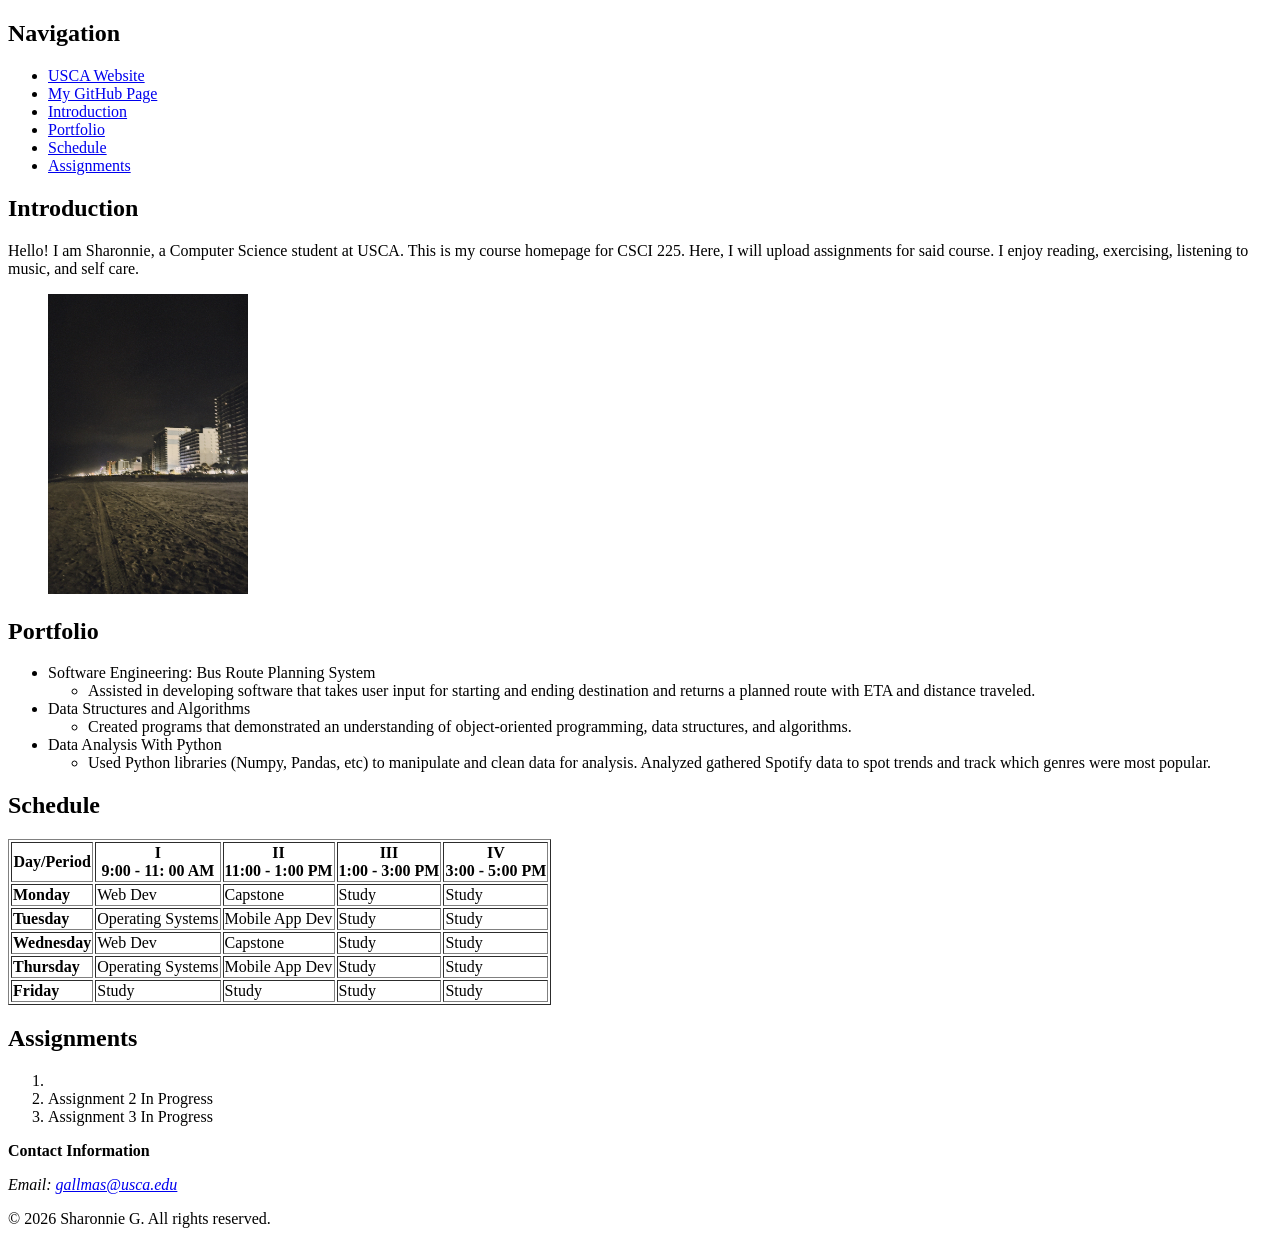
==== index.html @ 4b1321e9 "Assignment 1 Done" ====
<!DOCTYPE html>
<html lang="en">

<head>
    <title> CSCI225 Homepage of Sharonnie Gallman </title>
    <meta charset="UTF-8">
</head>

<body>
    <!-- Header w/ Navigation Elements-->
    <header>
        <h2> Navigation </h2>
        <nav>
            <ul>
                <li><a href="https://www.usca.edu" target="_blank"> USCA Website </a></li>
                <li><a href="https://github.com/sharonnieg" target="_blank"> My GitHub Page </a></li>
                <li><a href="#introductionsection"> Introduction </a></li>
                <li><a href="#portfoliosection"> Portfolio </a></li>
                <li><a href="#schedulesection"> Schedule </a></li>
                <li><a href="#assignmentsection"> Assignments </a></li>
                <!-- internal link to contact -->
            </ul>
        </nav>
    </header>

    <!-- Main Content Area -->
    <main>
        <!-- Introduction -->
        <section id="introductionsection">
            <h2> Introduction </h2>
            <p>
                Hello! I am Sharonnie, a Computer Science student at USCA.
                This is my course homepage for CSCI 225. Here, I will upload
                assignments for said course. I enjoy reading, exercising,
                listening to music, and self care.
            </p>
            <figure>
                <img src="img/processed-9B74C558-EE22-4AFE-B2C4-09939C72A16F.jpeg" alt="beachimg" height="300"
                    width="200">
            </figure>
        </section>

        <!-- Portfolio -->
        <section id="portfoliosection">
            <h2> Portfolio </h2>
            <ul>
                <li> Software Engineering: Bus Route Planning System</li>
                <ul>
                    <li> Assisted in developing software that takes user input
                        for starting and ending destination and returns a
                        planned route with ETA and distance traveled. </li>
                </ul>
                <li> Data Structures and Algorithms </li>
                <ul>
                    <li> Created programs that demonstrated an understanding
                        of object-oriented programming, data structures, and algorithms.
                    </li>
                </ul>
                <li> Data Analysis With Python </li>
                <ul>
                    <li> Used Python libraries (Numpy, Pandas, etc) to manipulate
                        and clean data for analysis. Analyzed gathered Spotify data
                        to spot trends and track which genres were most popular. </data>
                    </li>
                </ul>
            </ul>
        </section>

        <!-- Schedule -->
        <section id="schedulesection">
            <h2> Schedule </h2>
            <table border="1">
                <tr>
                    <th> Day/Period </th>
                    <th> I <br> 9:00 - 11: 00 AM </th>
                    <th> II <br> 11:00 - 1:00 PM </th>
                    <th> III <br> 1:00 - 3:00 PM </th>
                    <th> IV <br> 3:00 - 5:00 PM </th>
                </tr>
                <tr>
                    <td class="highlight"> <b> Monday </b> </td>
                    <td> Web Dev </td>
                    <td> Capstone </td>
                    <td> Study </td>
                    <td> Study </td>
                </tr>
                <tr>
                    <td class="highlight"> <b> Tuesday </b> </td>
                    <td> Operating Systems </td>
                    <td> Mobile App Dev </td>
                    <td> Study </td>
                    <td> Study </td>
                </tr>
                <tr>
                    <td class="highlight"> <b> Wednesday </b> </td>
                    <td> Web Dev </td>
                    <td> Capstone </td>
                    <td> Study </td>
                    <td> Study </td>
                </tr>
                <tr>
                    <td class="highlight"> <b> Thursday </b> </td>
                    <td> Operating Systems </td>
                    <td> Mobile App Dev </td>
                    <td> Study </td>
                    <td> Study </td>
                </tr>
                <tr>
                    <td class="highlight"> <b> Friday </b> </td>
                    <td> Study </td>
                    <td> Study </td>
                    <td> Study </td>
                    <td> Study </td>
                </tr>
            </table>
        </section>
    </main>

    <!-- Sidebar -->
    <aside id="assignmentsection">
        <h2> Assignments </h2>
        <ol>
            <li><a href="doc/Assignment1SG.docx"></a></li>
            <li> Assignment 2 In Progress </li>
            <li> Assignment 3 In Progress </li>
        </ol>
    </aside>

    <!-- Footer -->
    <footer>
        <section>
            <p><b> Contact Information </b></p>
            <address>
                Email: <a href="mailto:gallmas@usca.edu"> gallmas@usca.edu</a>
            </address>
        </section>

        <!-- Copyright Section -->
        <p>
            &copy; 2026 Sharonnie G. All rights reserved.
        </p>
    </footer>

</body>

</html>
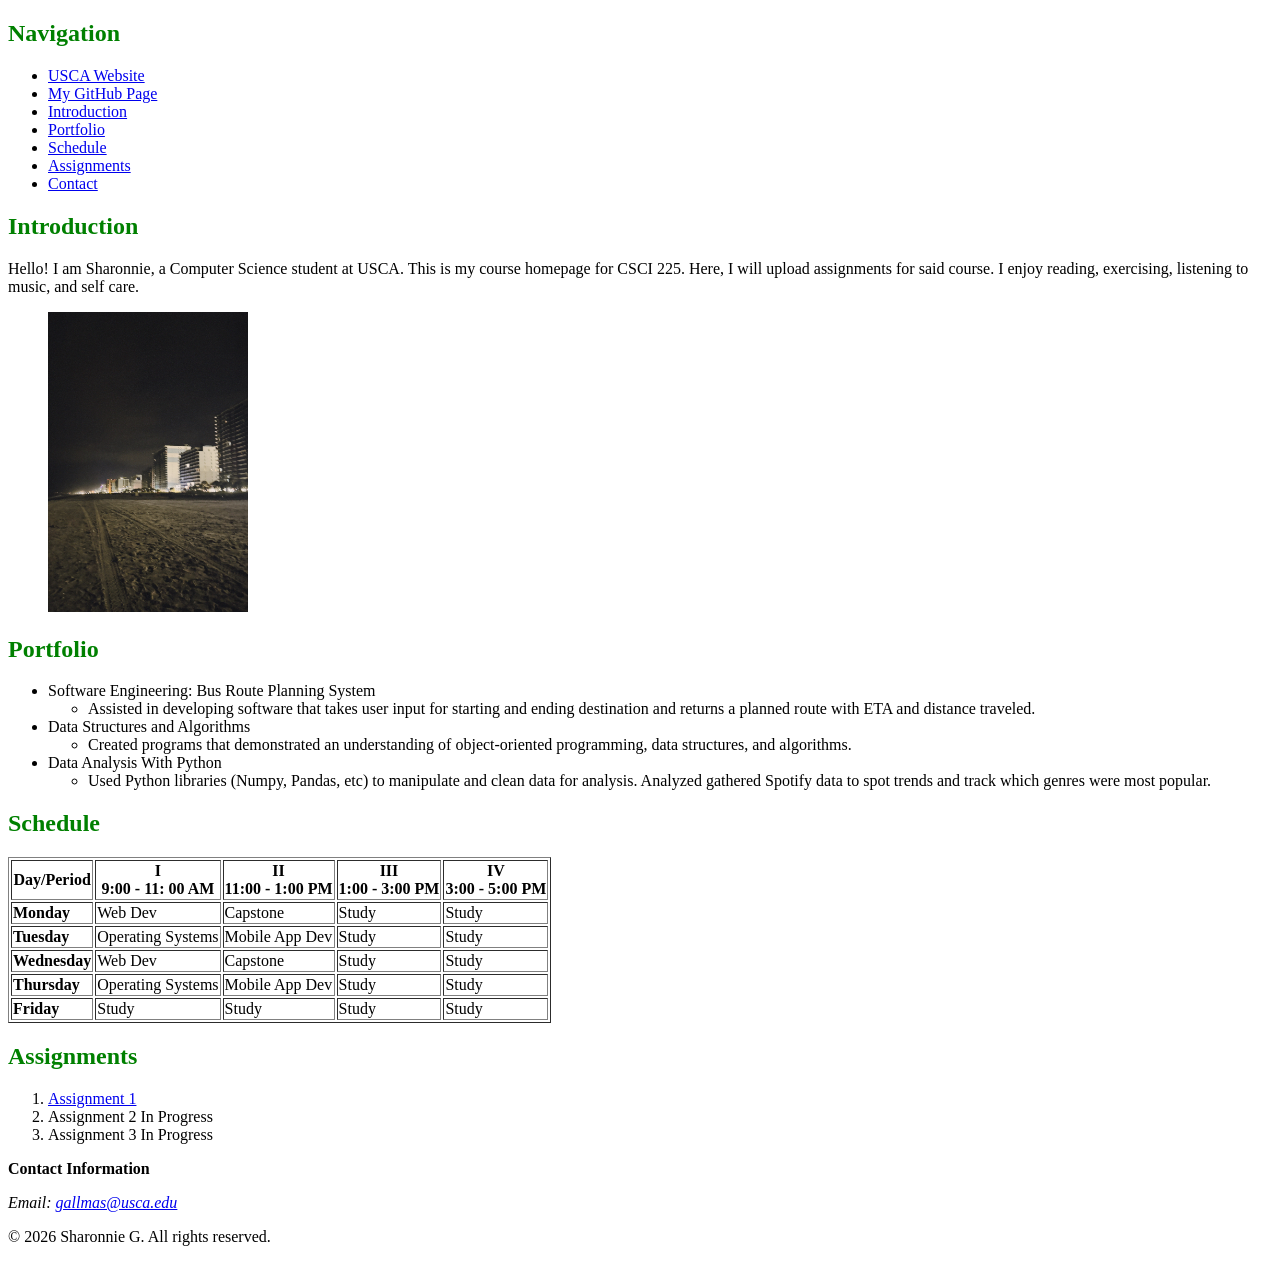
==== commit f596301c: "Assignment 1 Complete" ====
--- a/index.html
+++ b/index.html
@@ -9,7 +9,7 @@
 <body>
     <!-- Header w/ Navigation Elements-->
     <header>
-        <h2> Navigation </h2>
+        <h2 style="color:green;"> Navigation </h2>
         <nav>
             <ul>
                 <li><a href="https://www.usca.edu" target="_blank"> USCA Website </a></li>
@@ -18,7 +18,7 @@
                 <li><a href="#portfoliosection"> Portfolio </a></li>
                 <li><a href="#schedulesection"> Schedule </a></li>
                 <li><a href="#assignmentsection"> Assignments </a></li>
-                <!-- internal link to contact -->
+                <li><a href="#contactsection"> Contact</a></li>
             </ul>
         </nav>
     </header>
@@ -27,7 +27,7 @@
     <main>
         <!-- Introduction -->
         <section id="introductionsection">
-            <h2> Introduction </h2>
+            <h2 style="color:green;"> Introduction </h2>
             <p>
                 Hello! I am Sharonnie, a Computer Science student at USCA.
                 This is my course homepage for CSCI 225. Here, I will upload
@@ -42,7 +42,7 @@
 
         <!-- Portfolio -->
         <section id="portfoliosection">
-            <h2> Portfolio </h2>
+            <h2 style="color:green;"> Portfolio </h2>
             <ul>
                 <li> Software Engineering: Bus Route Planning System</li>
                 <ul>
@@ -68,7 +68,7 @@
 
         <!-- Schedule -->
         <section id="schedulesection">
-            <h2> Schedule </h2>
+            <h2 style="color:green;"> Schedule </h2>
             <table border="1">
                 <tr>
                     <th> Day/Period </th>
@@ -118,9 +118,9 @@
 
     <!-- Sidebar -->
     <aside id="assignmentsection">
-        <h2> Assignments </h2>
+        <h2 style="color:green;"> Assignments </h2>
         <ol>
-            <li><a href="doc/Assignment1SG.docx"></a></li>
+            <li><a href="doc/Assignment1SG.docx"> Assignment 1 </a></li>
             <li> Assignment 2 In Progress </li>
             <li> Assignment 3 In Progress </li>
         </ol>
@@ -128,7 +128,7 @@
 
     <!-- Footer -->
     <footer>
-        <section>
+        <section id="contactsection">
             <p><b> Contact Information </b></p>
             <address>
                 Email: <a href="mailto:gallmas@usca.edu"> gallmas@usca.edu</a>
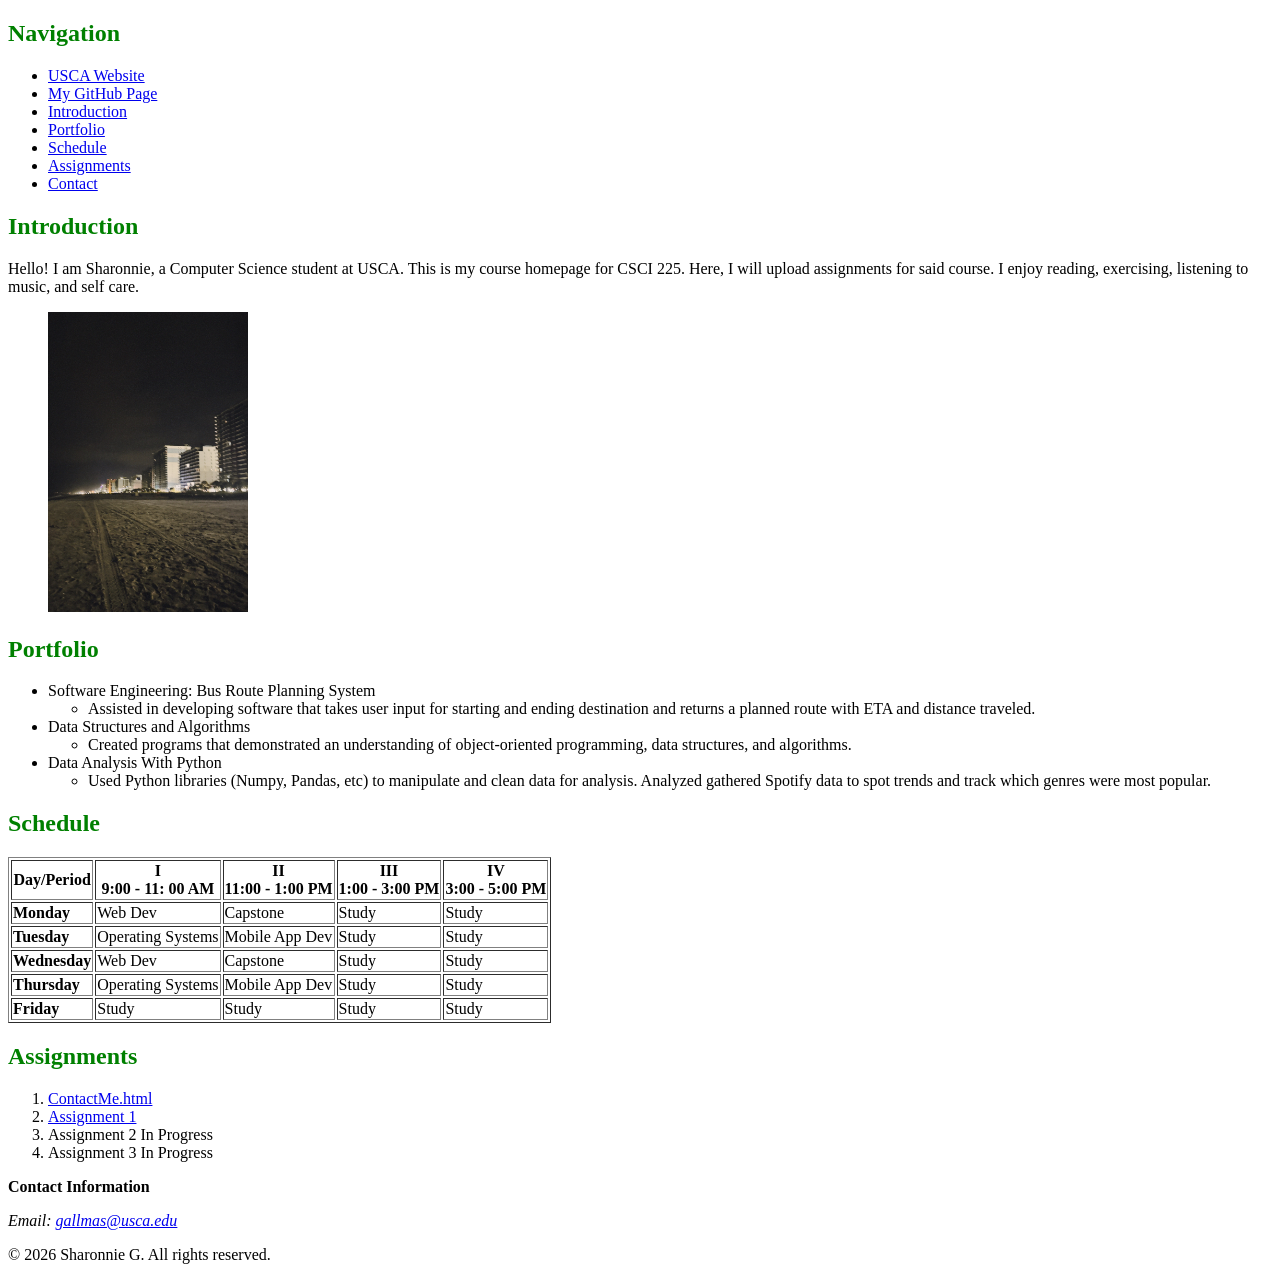
==== commit e7e9f501: "Assignment 2 Done" ====
--- a/index.html
+++ b/index.html
@@ -44,25 +44,28 @@
         <section id="portfoliosection">
             <h2 style="color:green;"> Portfolio </h2>
             <ul>
-                <li> Software Engineering: Bus Route Planning System</li>
-                <ul>
-                    <li> Assisted in developing software that takes user input
-                        for starting and ending destination and returns a
-                        planned route with ETA and distance traveled. </li>
-                </ul>
-                <li> Data Structures and Algorithms </li>
-                <ul>
-                    <li> Created programs that demonstrated an understanding
-                        of object-oriented programming, data structures, and algorithms.
-                    </li>
-                </ul>
-                <li> Data Analysis With Python </li>
-                <ul>
-                    <li> Used Python libraries (Numpy, Pandas, etc) to manipulate
-                        and clean data for analysis. Analyzed gathered Spotify data
-                        to spot trends and track which genres were most popular. </data>
-                    </li>
-                </ul>
+                <li> Software Engineering: Bus Route Planning System
+                    <ul>
+                        <li> Assisted in developing software that takes user input
+                            for starting and ending destination and returns a
+                            planned route with ETA and distance traveled. </li>
+                    </ul>
+                </li>
+                <li> Data Structures and Algorithms
+                    <ul>
+                        <li> Created programs that demonstrated an understanding
+                            of object-oriented programming, data structures, and algorithms.
+                        </li>
+                    </ul>
+                </li>
+                <li> Data Analysis With Python
+                    <ul>
+                        <li> Used Python libraries (Numpy, Pandas, etc) to manipulate
+                            and clean data for analysis. Analyzed gathered Spotify data
+                            to spot trends and track which genres were most popular.
+                        </li>
+                    </ul>
+                </li>
             </ul>
         </section>
 
@@ -120,6 +123,7 @@
     <aside id="assignmentsection">
         <h2 style="color:green;"> Assignments </h2>
         <ol>
+            <li><a href="ContactMe.html">ContactMe.html</a>  </li>
             <li><a href="doc/Assignment1SG.docx"> Assignment 1 </a></li>
             <li> Assignment 2 In Progress </li>
             <li> Assignment 3 In Progress </li>
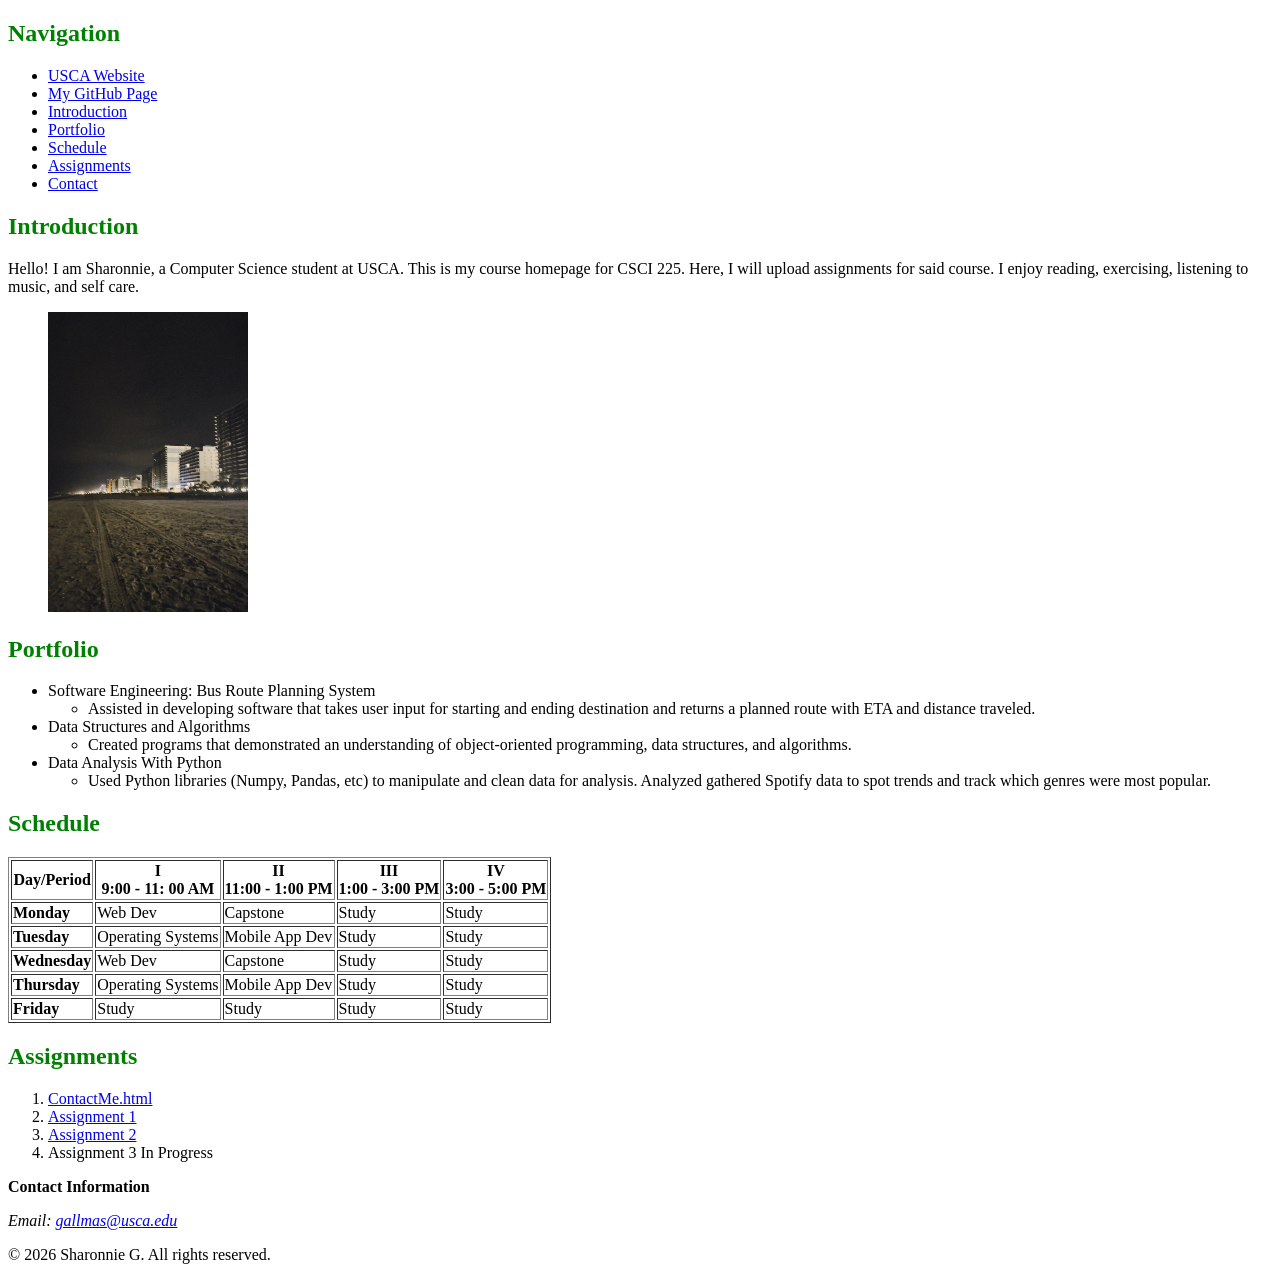
==== commit 4c964a46: "Assignment Link Updated" ====
--- a/index.html
+++ b/index.html
@@ -125,7 +125,7 @@
         <ol>
             <li><a href="ContactMe.html">ContactMe.html</a>  </li>
             <li><a href="doc/Assignment1SG.docx"> Assignment 1 </a></li>
-            <li> Assignment 2 In Progress </li>
+            <li><a href="doc/Assignment2SG.pdf"> Assignment 2 </a> </li>
             <li> Assignment 3 In Progress </li>
         </ol>
     </aside>
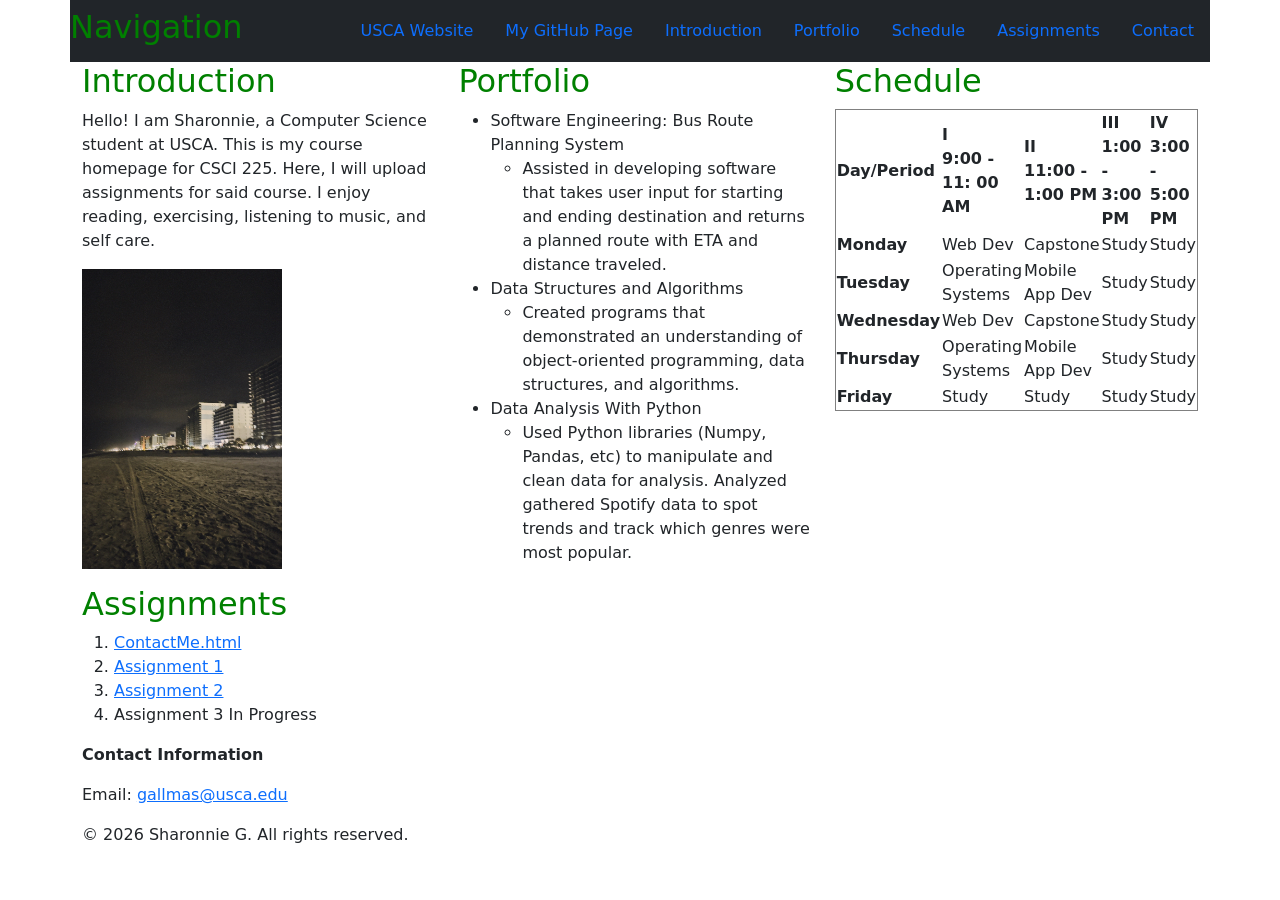
==== commit 97ea4ad4: "10/12 Part 1" ====
--- a/index.html
+++ b/index.html
@@ -4,147 +4,155 @@
 <head>
     <title> CSCI225 Homepage of Sharonnie Gallman </title>
     <meta charset="UTF-8">
+    <link href="https://cdn.jsdelivr.net/npm/bootstrap@5.3.8/dist/css/bootstrap.min.css" rel="stylesheet"
+        integrity="sha384-sRIl4kxILFvY47J16cr9ZwB07vP4J8+LH7qKQnuqkuIAvNWLzeN8tE5YBujZqJLB" crossorigin="anonymous">
 </head>
 
 <body>
-    <!-- Header w/ Navigation Elements-->
-    <header>
-        <h2 style="color:green;"> Navigation </h2>
-        <nav>
-            <ul>
-                <li><a href="https://www.usca.edu" target="_blank"> USCA Website </a></li>
-                <li><a href="https://github.com/sharonnieg" target="_blank"> My GitHub Page </a></li>
-                <li><a href="#introductionsection"> Introduction </a></li>
-                <li><a href="#portfoliosection"> Portfolio </a></li>
-                <li><a href="#schedulesection"> Schedule </a></li>
-                <li><a href="#assignmentsection"> Assignments </a></li>
-                <li><a href="#contactsection"> Contact</a></li>
-            </ul>
-        </nav>
-    </header>
+    <div class="container">
+        <!-- Header w/ Navigation Elements-->
+        <header class="row">
+            <nav class="col navbar bg-dark text-green">
+                <h2 style=" color:green;"> Navigation </h2>
+                <ul class="nav">
+                    <li class="nav-item"><a class="nav-link" href="https://www.usca.edu" target="_blank"> USCA Website
+                        </a></li>
+                    <li class="nav-item"><a class="nav-link" href="https://github.com/sharonnieg" target="_blank"> My
+                            GitHub Page </a></li>
+                    <li class="nav-item"><a class="nav-link" href="#introductionsection"> Introduction </a></li>
+                    <li class="nav-item"><a class="nav-link" href="#portfoliosection"> Portfolio </a></li>
+                    <li class="nav-item"><a class="nav-link" href="#schedulesection"> Schedule </a></li>
+                    <li class="nav-item"><a class="nav-link" href="#assignmentsection"> Assignments </a></li>
+                    <li class="nav-item"><a class="nav-link" href="#contactsection"> Contact</a></li>
+                </ul>
+            </nav>
+        </header>
 
-    <!-- Main Content Area -->
-    <main>
-        <!-- Introduction -->
-        <section id="introductionsection">
-            <h2 style="color:green;"> Introduction </h2>
+        <!-- Main Content Area -->
+        <main class="row">
+            <!-- Introduction -->
+            <section class="col" id="introductionsection">
+                <h2 style="color:green;"> Introduction </h2>
+                <p>
+                    Hello! I am Sharonnie, a Computer Science student at USCA.
+                    This is my course homepage for CSCI 225. Here, I will upload
+                    assignments for said course. I enjoy reading, exercising,
+                    listening to music, and self care.
+                </p>
+                <figure>
+                    <img src="img/processed-9B74C558-EE22-4AFE-B2C4-09939C72A16F.jpeg" alt="beachimg" height="300"
+                        width="200">
+                </figure>
+            </section>
+
+            <!-- Portfolio -->
+            <section class="col" id="portfoliosection">
+                <h2 style="color:green;"> Portfolio </h2>
+                <ul>
+                    <li> Software Engineering: Bus Route Planning System
+                        <ul>
+                            <li> Assisted in developing software that takes user input
+                                for starting and ending destination and returns a
+                                planned route with ETA and distance traveled. </li>
+                        </ul>
+                    </li>
+                    <li> Data Structures and Algorithms
+                        <ul>
+                            <li> Created programs that demonstrated an understanding
+                                of object-oriented programming, data structures, and algorithms.
+                            </li>
+                        </ul>
+                    </li>
+                    <li> Data Analysis With Python
+                        <ul>
+                            <li> Used Python libraries (Numpy, Pandas, etc) to manipulate
+                                and clean data for analysis. Analyzed gathered Spotify data
+                                to spot trends and track which genres were most popular.
+                            </li>
+                        </ul>
+                    </li>
+                </ul>
+            </section>
+
+            <!-- Schedule -->
+            <section class="col" id="schedulesection">
+                <h2 style="color:green;"> Schedule </h2>
+                <table border="1">
+                    <tr>
+                        <th> Day/Period </th>
+                        <th> I <br> 9:00 - 11: 00 AM </th>
+                        <th> II <br> 11:00 - 1:00 PM </th>
+                        <th> III <br> 1:00 - 3:00 PM </th>
+                        <th> IV <br> 3:00 - 5:00 PM </th>
+                    </tr>
+                    <tr>
+                        <td class="highlight"> <b> Monday </b> </td>
+                        <td> Web Dev </td>
+                        <td> Capstone </td>
+                        <td> Study </td>
+                        <td> Study </td>
+                    </tr>
+                    <tr>
+                        <td class="highlight"> <b> Tuesday </b> </td>
+                        <td> Operating Systems </td>
+                        <td> Mobile App Dev </td>
+                        <td> Study </td>
+                        <td> Study </td>
+                    </tr>
+                    <tr>
+                        <td class="highlight"> <b> Wednesday </b> </td>
+                        <td> Web Dev </td>
+                        <td> Capstone </td>
+                        <td> Study </td>
+                        <td> Study </td>
+                    </tr>
+                    <tr>
+                        <td class="highlight"> <b> Thursday </b> </td>
+                        <td> Operating Systems </td>
+                        <td> Mobile App Dev </td>
+                        <td> Study </td>
+                        <td> Study </td>
+                    </tr>
+                    <tr>
+                        <td class="highlight"> <b> Friday </b> </td>
+                        <td> Study </td>
+                        <td> Study </td>
+                        <td> Study </td>
+                        <td> Study </td>
+                    </tr>
+                </table>
+            </section>
+        </main>
+
+        <!-- Sidebar -->
+        <aside id="assignmentsection">
+            <h2 style="color:green;"> Assignments </h2>
+            <ol>
+                <li><a href="ContactMe.html">ContactMe.html</a> </li>
+                <li><a href="doc/Assignment1SG.docx"> Assignment 1 </a></li>
+                <li><a href="doc/Assignment2SG.pdf"> Assignment 2 </a> </li>
+                <li> Assignment 3 In Progress </li>
+            </ol>
+        </aside>
+
+        <!-- Footer -->
+        <footer>
+            <section id="contactsection">
+                <p><b> Contact Information </b></p>
+                <address>
+                    Email: <a href="mailto:gallmas@usca.edu"> gallmas@usca.edu</a>
+                </address>
+            </section>
+
+            <!-- Copyright Section -->
             <p>
-                Hello! I am Sharonnie, a Computer Science student at USCA.
-                This is my course homepage for CSCI 225. Here, I will upload
-                assignments for said course. I enjoy reading, exercising,
-                listening to music, and self care.
+                &copy; 2026 Sharonnie G. All rights reserved.
             </p>
-            <figure>
-                <img src="img/processed-9B74C558-EE22-4AFE-B2C4-09939C72A16F.jpeg" alt="beachimg" height="300"
-                    width="200">
-            </figure>
-        </section>
-
-        <!-- Portfolio -->
-        <section id="portfoliosection">
-            <h2 style="color:green;"> Portfolio </h2>
-            <ul>
-                <li> Software Engineering: Bus Route Planning System
-                    <ul>
-                        <li> Assisted in developing software that takes user input
-                            for starting and ending destination and returns a
-                            planned route with ETA and distance traveled. </li>
-                    </ul>
-                </li>
-                <li> Data Structures and Algorithms
-                    <ul>
-                        <li> Created programs that demonstrated an understanding
-                            of object-oriented programming, data structures, and algorithms.
-                        </li>
-                    </ul>
-                </li>
-                <li> Data Analysis With Python
-                    <ul>
-                        <li> Used Python libraries (Numpy, Pandas, etc) to manipulate
-                            and clean data for analysis. Analyzed gathered Spotify data
-                            to spot trends and track which genres were most popular.
-                        </li>
-                    </ul>
-                </li>
-            </ul>
-        </section>
-
-        <!-- Schedule -->
-        <section id="schedulesection">
-            <h2 style="color:green;"> Schedule </h2>
-            <table border="1">
-                <tr>
-                    <th> Day/Period </th>
-                    <th> I <br> 9:00 - 11: 00 AM </th>
-                    <th> II <br> 11:00 - 1:00 PM </th>
-                    <th> III <br> 1:00 - 3:00 PM </th>
-                    <th> IV <br> 3:00 - 5:00 PM </th>
-                </tr>
-                <tr>
-                    <td class="highlight"> <b> Monday </b> </td>
-                    <td> Web Dev </td>
-                    <td> Capstone </td>
-                    <td> Study </td>
-                    <td> Study </td>
-                </tr>
-                <tr>
-                    <td class="highlight"> <b> Tuesday </b> </td>
-                    <td> Operating Systems </td>
-                    <td> Mobile App Dev </td>
-                    <td> Study </td>
-                    <td> Study </td>
-                </tr>
-                <tr>
-                    <td class="highlight"> <b> Wednesday </b> </td>
-                    <td> Web Dev </td>
-                    <td> Capstone </td>
-                    <td> Study </td>
-                    <td> Study </td>
-                </tr>
-                <tr>
-                    <td class="highlight"> <b> Thursday </b> </td>
-                    <td> Operating Systems </td>
-                    <td> Mobile App Dev </td>
-                    <td> Study </td>
-                    <td> Study </td>
-                </tr>
-                <tr>
-                    <td class="highlight"> <b> Friday </b> </td>
-                    <td> Study </td>
-                    <td> Study </td>
-                    <td> Study </td>
-                    <td> Study </td>
-                </tr>
-            </table>
-        </section>
-    </main>
-
-    <!-- Sidebar -->
-    <aside id="assignmentsection">
-        <h2 style="color:green;"> Assignments </h2>
-        <ol>
-            <li><a href="ContactMe.html">ContactMe.html</a>  </li>
-            <li><a href="doc/Assignment1SG.docx"> Assignment 1 </a></li>
-            <li><a href="doc/Assignment2SG.pdf"> Assignment 2 </a> </li>
-            <li> Assignment 3 In Progress </li>
-        </ol>
-    </aside>
-
-    <!-- Footer -->
-    <footer>
-        <section id="contactsection">
-            <p><b> Contact Information </b></p>
-            <address>
-                Email: <a href="mailto:gallmas@usca.edu"> gallmas@usca.edu</a>
-            </address>
-        </section>
-
-        <!-- Copyright Section -->
-        <p>
-            &copy; 2026 Sharonnie G. All rights reserved.
-        </p>
-    </footer>
-
+        </footer>
+    </div>
+    <script src="https://cdn.jsdelivr.net/npm/bootstrap@5.3.8/dist/js/bootstrap.bundle.min.js"
+        integrity="sha384-FKyoEForCGlyvwx9Hj09JcYn3nv7wiPVlz7YYwJrWVcXK/BmnVDxM+D2scQbITxI"
+        crossorigin="anonymous"></script>
 </body>
 
 </html>
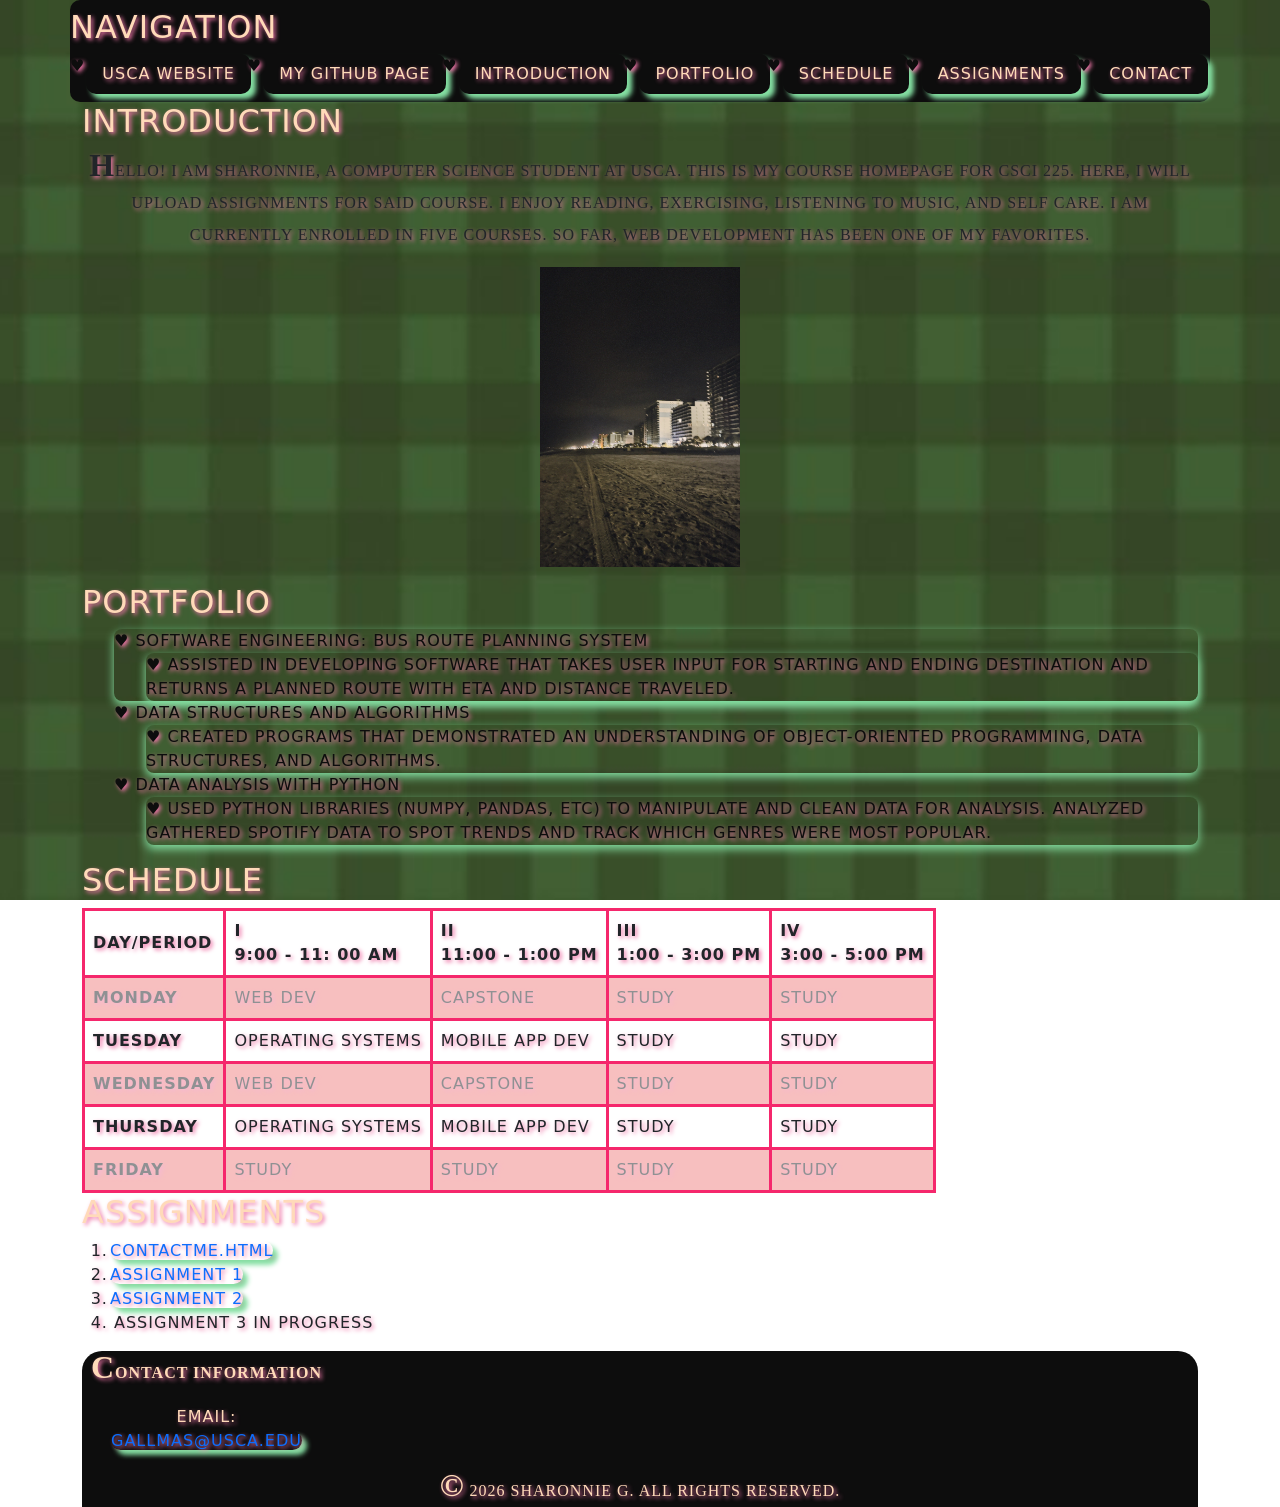
==== commit fb0c59d4: "Final" ====
--- a/index.html
+++ b/index.html
@@ -6,14 +6,15 @@
     <meta charset="UTF-8">
     <link href="https://cdn.jsdelivr.net/npm/bootstrap@5.3.8/dist/css/bootstrap.min.css" rel="stylesheet"
         integrity="sha384-sRIl4kxILFvY47J16cr9ZwB07vP4J8+LH7qKQnuqkuIAvNWLzeN8tE5YBujZqJLB" crossorigin="anonymous">
+    <link rel="stylesheet" href="css/home.css">
 </head>
 
 <body>
     <div class="container">
         <!-- Header w/ Navigation Elements-->
         <header class="row">
-            <nav class="col navbar bg-dark text-green">
-                <h2 style=" color:green;"> Navigation </h2>
+            <nav class="navbar">
+                <h2> Navigation </h2>
                 <ul class="nav">
                     <li class="nav-item"><a class="nav-link" href="https://www.usca.edu" target="_blank"> USCA Website
                         </a></li>
@@ -29,15 +30,16 @@
         </header>
 
         <!-- Main Content Area -->
-        <main class="row">
+        <main class="maincontent">
             <!-- Introduction -->
             <section class="col" id="introductionsection">
-                <h2 style="color:green;"> Introduction </h2>
+                <h2> Introduction </h2>
                 <p>
                     Hello! I am Sharonnie, a Computer Science student at USCA.
                     This is my course homepage for CSCI 225. Here, I will upload
                     assignments for said course. I enjoy reading, exercising,
-                    listening to music, and self care.
+                    listening to music, and self care. I am currently enrolled in 
+                    five courses. So far, Web Development has been one of my favorites. 
                 </p>
                 <figure>
                     <img src="img/processed-9B74C558-EE22-4AFE-B2C4-09939C72A16F.jpeg" alt="beachimg" height="300"
@@ -46,8 +48,8 @@
             </section>
 
             <!-- Portfolio -->
-            <section class="col" id="portfoliosection">
-                <h2 style="color:green;"> Portfolio </h2>
+            <section class="item" id="portfoliosection">
+                <h2> Portfolio </h2>
                 <ul>
                     <li> Software Engineering: Bus Route Planning System
                         <ul>
@@ -75,9 +77,9 @@
             </section>
 
             <!-- Schedule -->
-            <section class="col" id="schedulesection">
-                <h2 style="color:green;"> Schedule </h2>
-                <table border="1">
+            <section class="item" id="schedulesection">
+                <h2> Schedule </h2>
+                <table>
                     <tr>
                         <th> Day/Period </th>
                         <th> I <br> 9:00 - 11: 00 AM </th>
@@ -125,8 +127,8 @@
         </main>
 
         <!-- Sidebar -->
-        <aside id="assignmentsection">
-            <h2 style="color:green;"> Assignments </h2>
+        <aside id="assignmentsection" class="item">
+            <h2> Assignments </h2>
             <ol>
                 <li><a href="ContactMe.html">ContactMe.html</a> </li>
                 <li><a href="doc/Assignment1SG.docx"> Assignment 1 </a></li>
@@ -137,7 +139,7 @@
 
         <!-- Footer -->
         <footer>
-            <section id="contactsection">
+            <section id="contactsection" class="footer">
                 <p><b> Contact Information </b></p>
                 <address>
                     Email: <a href="mailto:gallmas@usca.edu"> gallmas@usca.edu</a>
--- a/css/home.css
+++ b/css/home.css
@@ -0,0 +1,162 @@
+/*
+File to style index.html
+1. Global Variables
+2. Layout
+*/
+
+/* Global Variables */
+:root {
+    --color-bg-body: #F08080;
+    --color-frame: #F5276C;
+    --color-font: hsl(0, 0%, 5%);
+    --color-link: hsl(140, 59%, 70%);
+    --color-header: #FFDAB9;
+    --img-background: url(../img/checkeredGreen.jpg);
+}
+
+/* Layout */
+* {
+    margin: 0;
+    padding: 0;
+    box-sizing: border-box;
+}
+
+html, body {
+    height: 100%;
+}
+
+/* Font, Color */
+p {
+    font-family: "Roboto Condensed", serif;
+}
+
+ul {
+    color: var(--color-font);
+    font-weight: lighter;
+}
+
+/* Text */
+* {
+    text-transform: uppercase;
+    letter-spacing: 1px;
+    text-shadow: 2px 2px 4px rgb(238, 116, 167);
+}
+
+/* Paragraph */
+p {
+    line-height: 2em;
+    text-align: center;
+}
+
+/* Link */
+a {
+    text-decoration: none;
+    border-radius: 10px;
+    box-shadow: 5px 5px 5px var(--color-link);
+    margin: 0 -.25rem;
+    transition: var(--color-link) .3s ease-in-out .3s;
+}
+
+a:hover {
+    box-shadow: 10px 5px 5px var(--color-link);
+    color: white;
+}
+
+/* List */
+ul.navbar {
+    display: flex;
+    gap: 20px;
+    text-decoration: none;
+    text-align: center;
+    list-style: none;
+}
+
+ul {
+    list-style: none;
+}
+
+nav li {
+    display: flex;
+    gap: 5px;
+}
+
+ul li:before {
+    content: '♥';
+}
+
+/* Background Image */
+body {
+    background-image: var(--img-background);
+    background-size: cover;
+    min-height: 100vh;
+    background-repeat: no-repeat;
+    background-position: center;
+    background-attachment: fixed;
+}
+
+footer {
+    background-color: var(--color-font);
+    color: var(--color-header);
+    border-radius: 20px 20px 0 0;
+}
+
+/* Border */
+.navbar {
+    background-color: var(--color-font);
+    border-radius: 10px;
+    border: white;
+}
+
+/* Selector Practice */
+p::first-letter {
+    font-weight: bold;
+    font-size: 2em;
+}
+
+tr:nth-child(even) {
+    background-color: var(--color-bg-body);
+    opacity: 0.5;
+}
+
+#portfoliosection li:first-child {
+    box-shadow: 0px 4px 10px var(--color-link);
+    border-radius: 8px;
+}
+
+/* Table */
+th, td {
+    border: 3px solid var(--color-frame);
+    padding: 8px;
+    vertical-align: middle;
+    empty-cells: hide;
+}
+
+/* Transform, Transition, and Animation */
+.footer {
+    animation-name: moving;
+    display: inline-block;
+    animation: moving 6s ease-in-out infinite alternate-reverse;
+}
+
+@keyframes moving {
+    0% {transform: translateX(0);}
+    100% {transform: translateX(700px);}
+}
+
+/* Extras */
+h2 {
+    color: var(--color-header);
+}
+
+.navbar a{
+    color: var(--color-header);
+}
+
+figure {
+    text-align: center;
+}
+
+footer address {
+    text-align: center;
+}
+
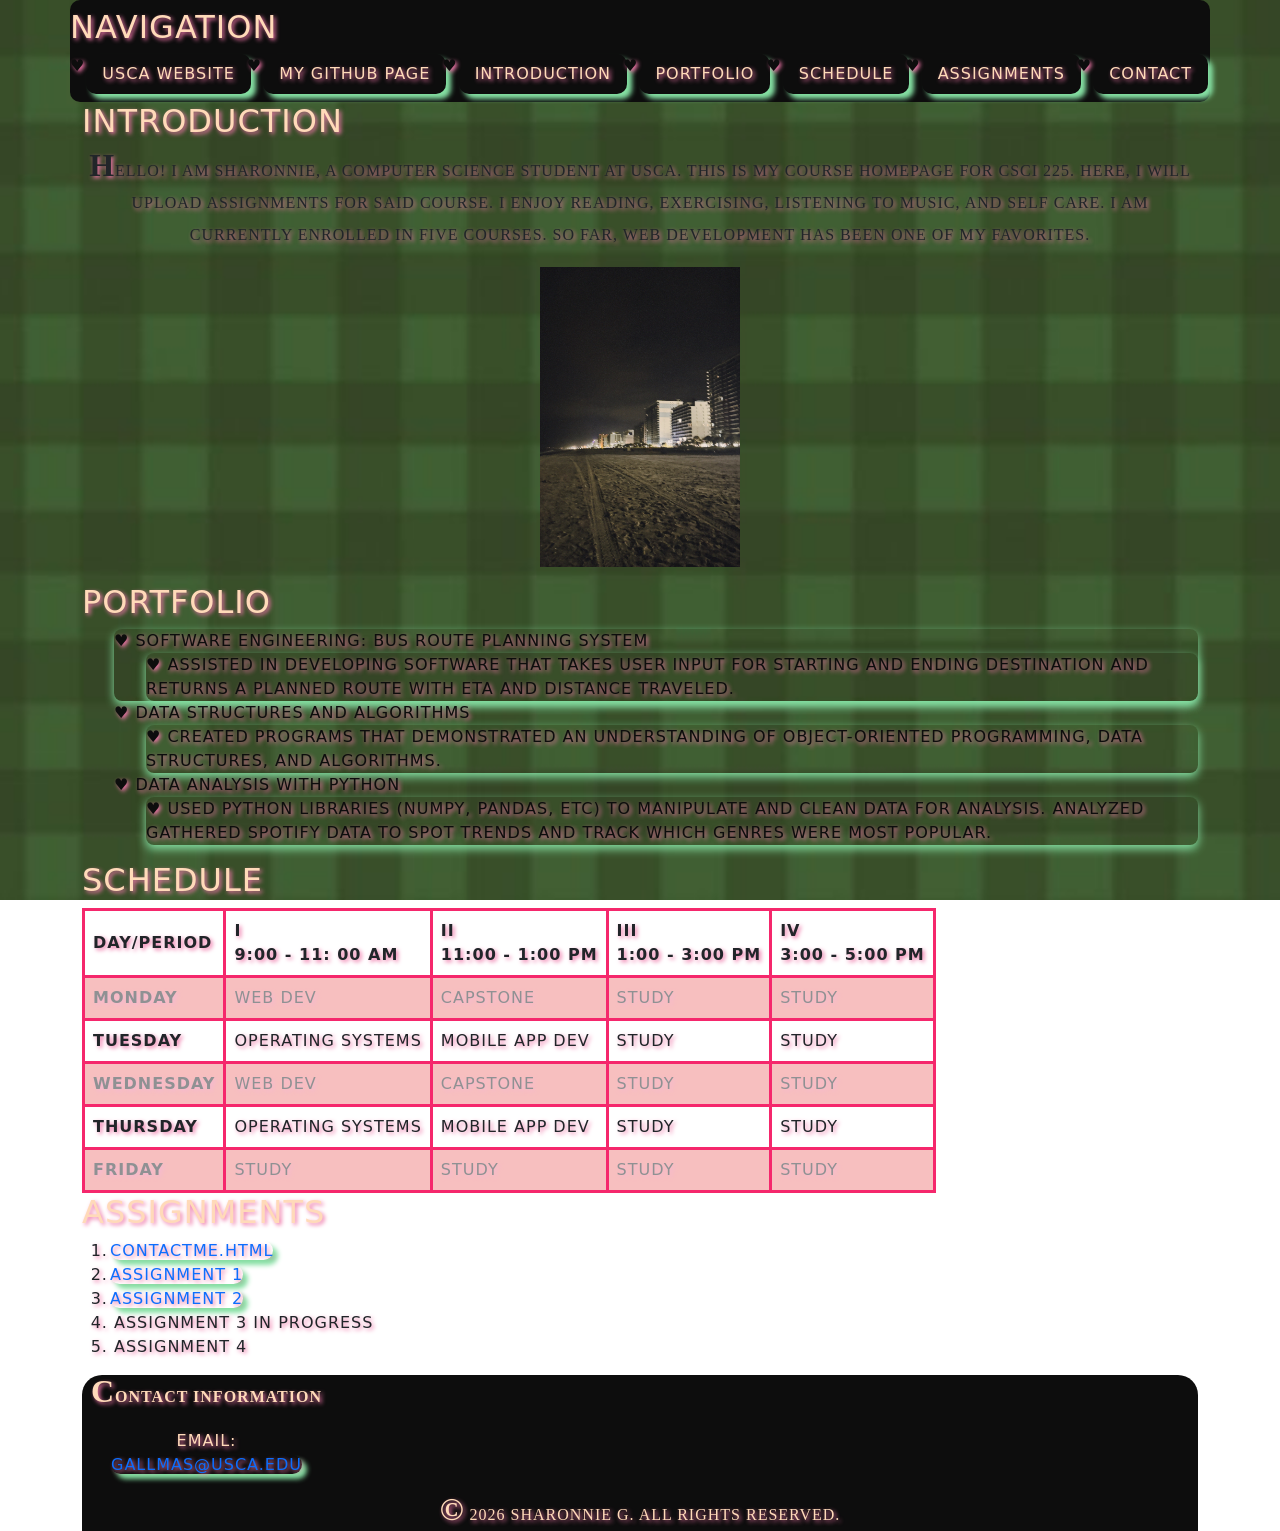
==== commit b7c02068: "Assignment 4 Complete" ====
--- a/index.html
+++ b/index.html
@@ -134,6 +134,7 @@
                 <li><a href="doc/Assignment1SG.docx"> Assignment 1 </a></li>
                 <li><a href="doc/Assignment2SG.pdf"> Assignment 2 </a> </li>
                 <li> Assignment 3 In Progress </li>
+                <li> Assignment 4 </li>
             </ol>
         </aside>
 
